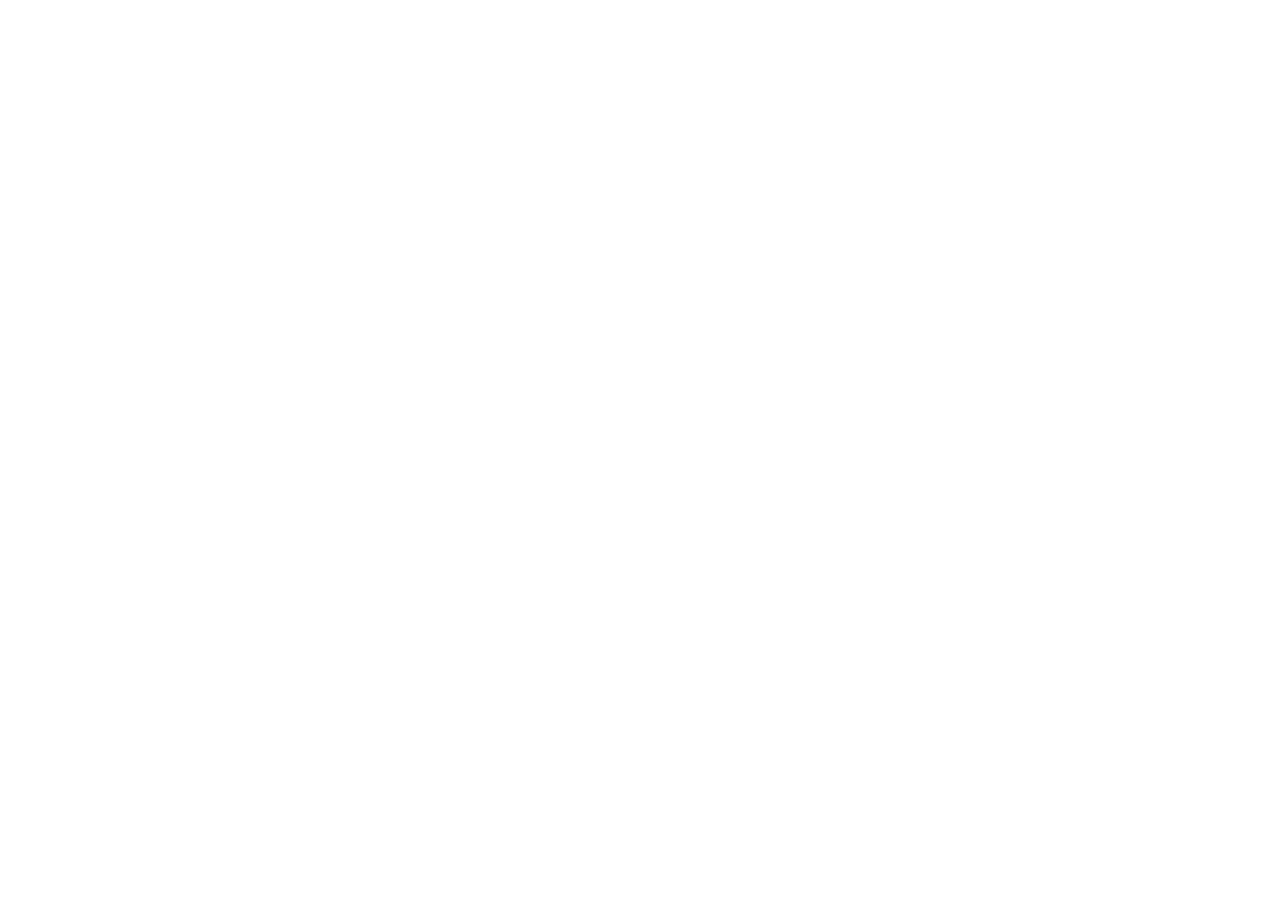
==== index.html @ 40790205 "Initial commit" ====
<!DOCTYPE html>
<html lang="en">

<head>
    <meta charset="UTF-8">
    <meta http-equiv="X-UA-Compatible" content="IE=edge">
    <meta name="viewport" content="width=device-width, initial-scale=1.0">

    <link rel="stylesheet" href="assets/css/style.css">
    <title>UG Quiz</title>
</head>

<body>

    <script src="assets/js/quiz.js"></script>
</body>

</html>
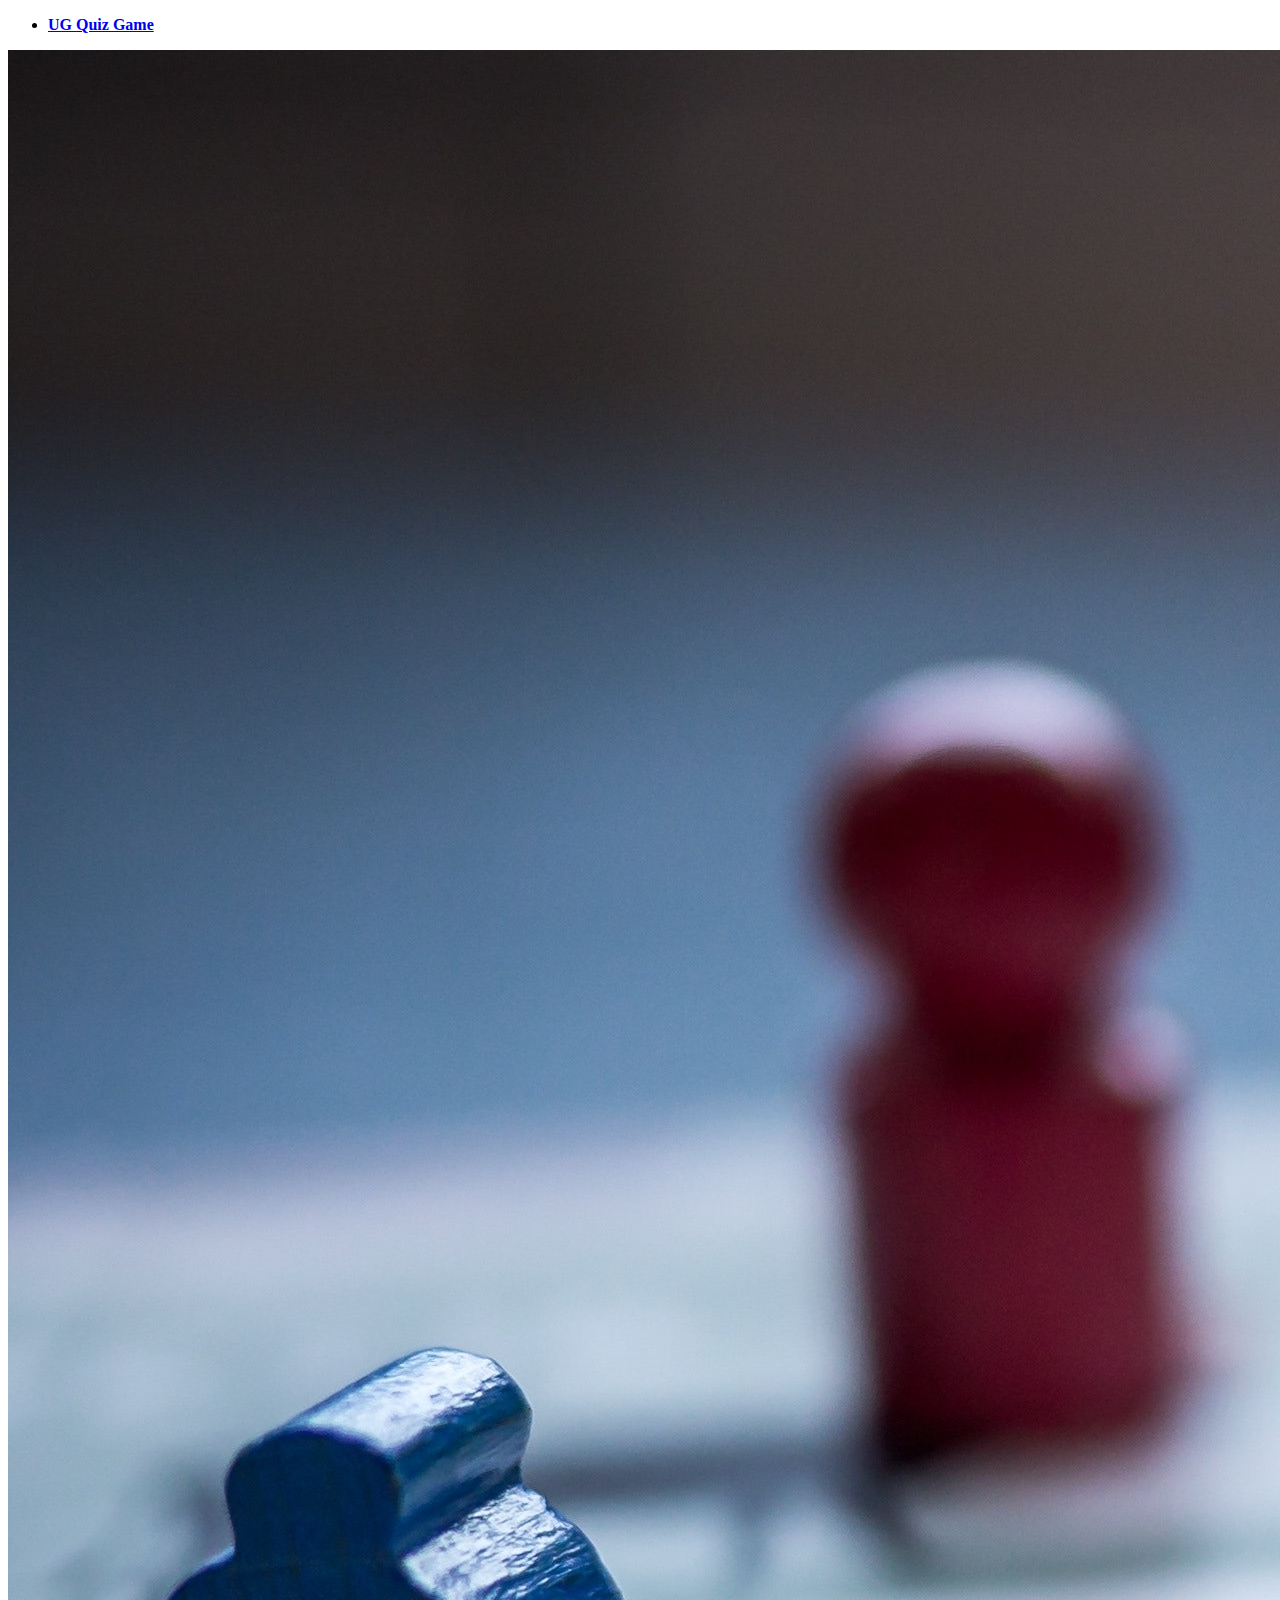
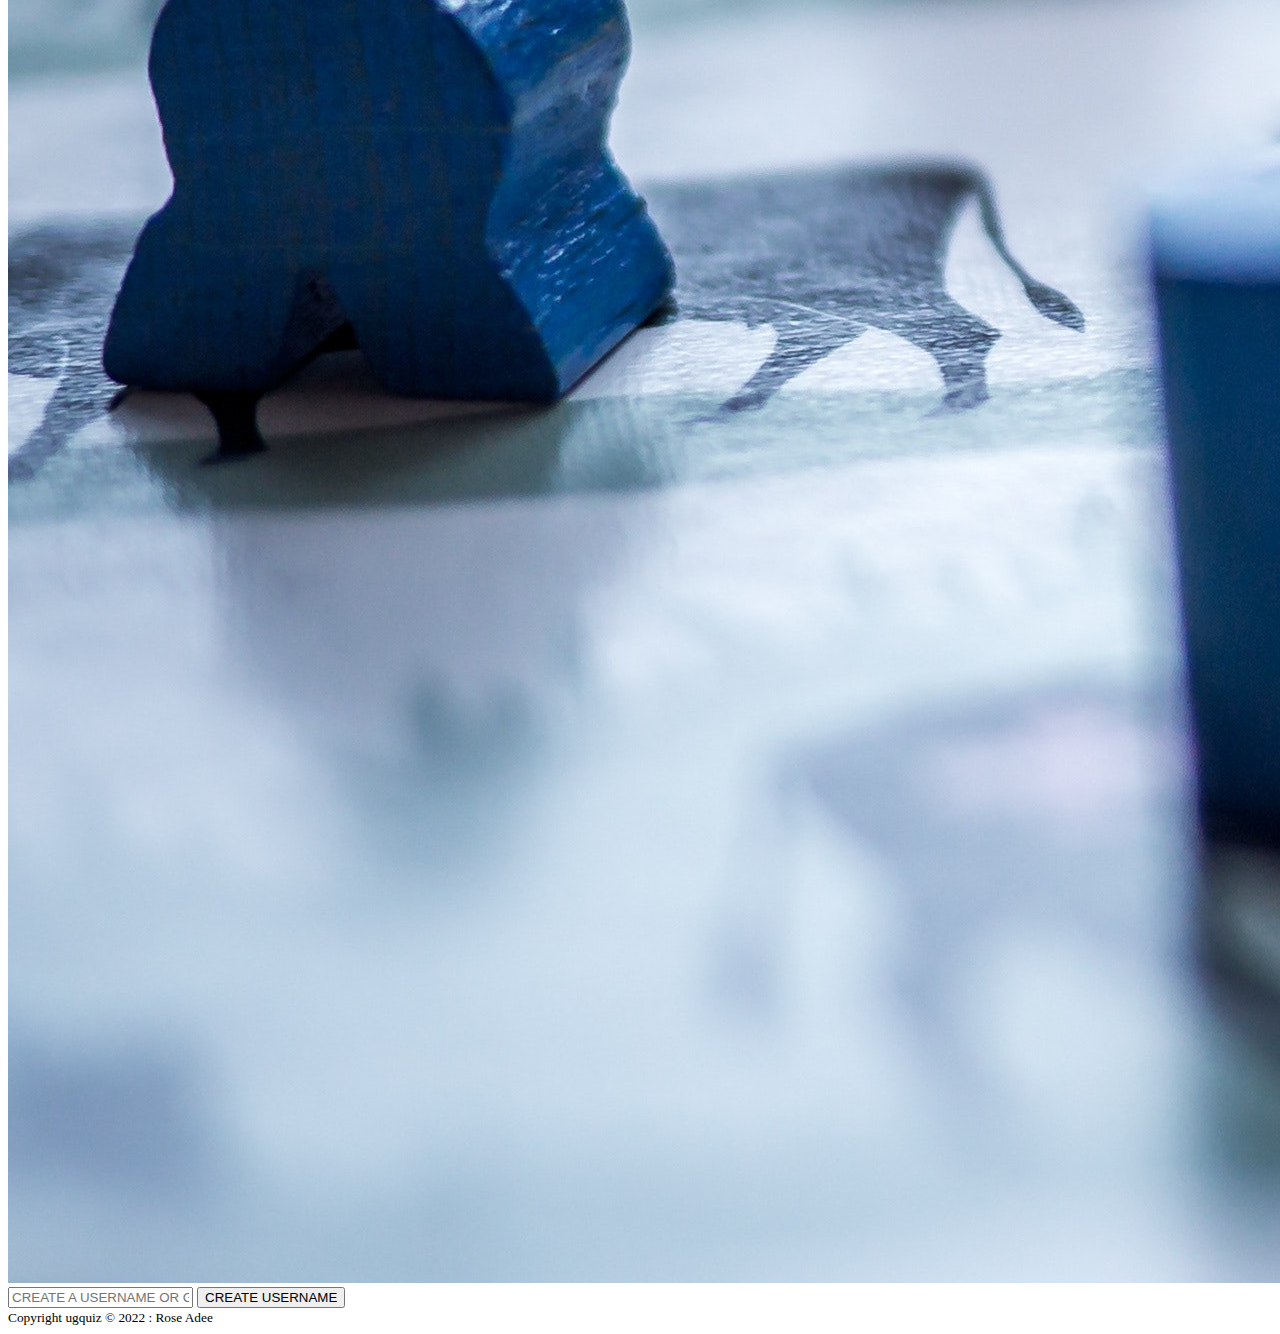
==== commit 43fafce5: "Add html code to body and footer" ====
--- a/index.html
+++ b/index.html
@@ -4,15 +4,46 @@
 <head>
     <meta charset="UTF-8">
     <meta http-equiv="X-UA-Compatible" content="IE=edge">
-    <meta name="viewport" content="width=device-width, initial-scale=1.0">
+    <meta name="viewport" content="width=device-width, initial-scale=1.0 shrink-to-fit=no">
+    <link rel="preconnect" href="https://fonts.googleapis.com">
+    <link rel="preconnect" href="https://fonts.gstatic.com" crossorigin>
+    <link href="https://fonts.googleapis.com/css2?family=Poppins:wght@300&display=swap" rel="stylesheet">
 
     <link rel="stylesheet" href="assets/css/style.css">
     <title>UG Quiz</title>
 </head>
 
 <body>
+    <nav id="topnav">
+        <div class="menu">
+            <ul>
+                <li>
+                    <a href="#"><strong>UG Quiz Game</strong></a>
+                </li>
+            </ul>
+        </div>
+        <div class="mobilemenu">
+
+        </div>
+
+    </nav>
+    <div>
+        <div>
+            <img id="hero-img" src="assets/images/dice.jpg">
+        </div>
+        <form id="form" onsubmit="return false;">
+            <input type="text" placeholder="CREATE A USERNAME OR GAMING NAME" id="name" />
+            <input id="submit" value="CREATE USERNAME" type="submit" onclick="username()" />
+        </form>
+
+    </div>
 
     <script src="assets/js/quiz.js"></script>
 </body>
+<footer>
+    <div class="foot center">
+        <small>Copyright ugquiz &copy 2022 : Rose Adee</small>
+    </div>
+</footer>
 
 </html>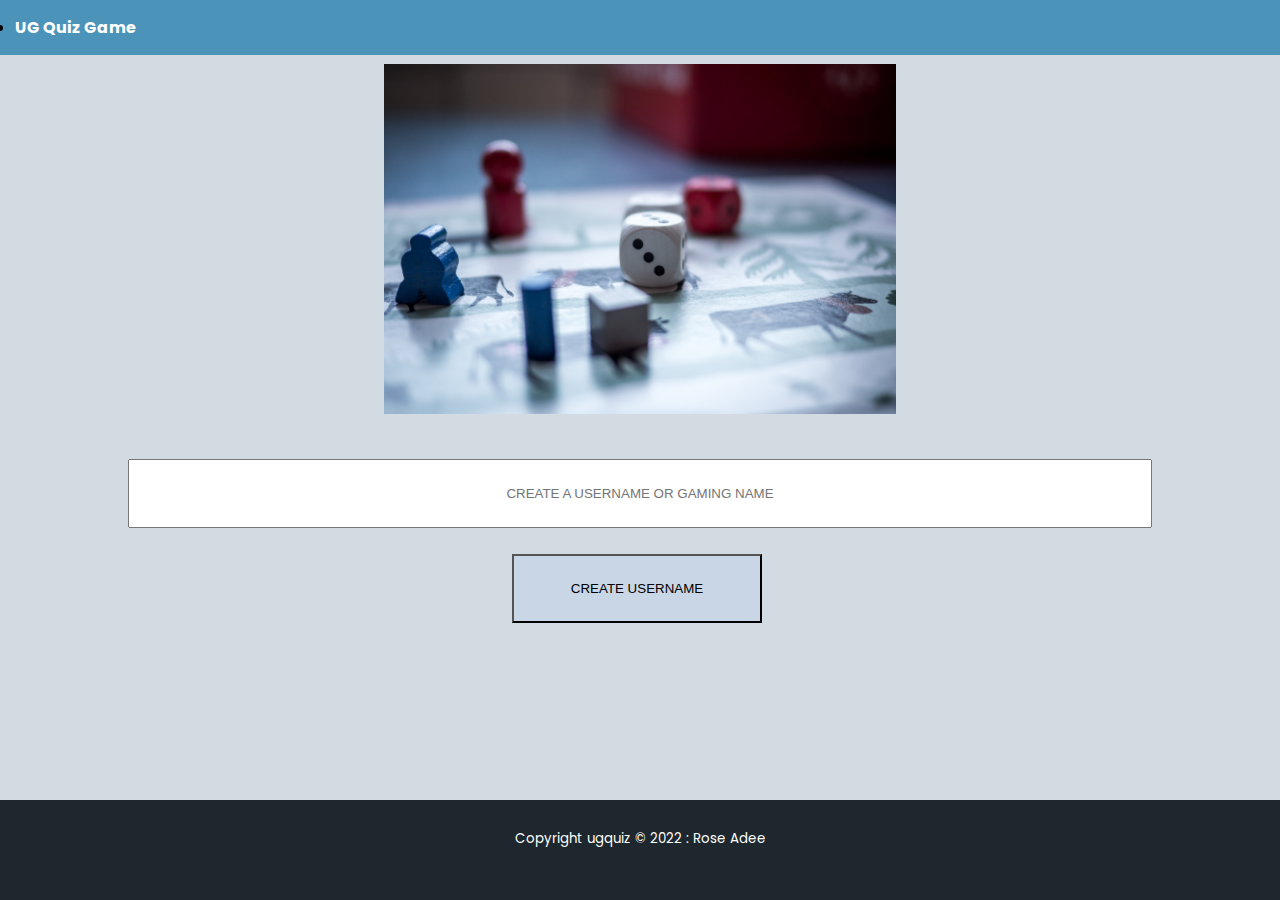
==== commit c40cccb6: "Add favicon" ====
--- a/index.html
+++ b/index.html
@@ -8,6 +8,10 @@
     <link rel="preconnect" href="https://fonts.googleapis.com">
     <link rel="preconnect" href="https://fonts.gstatic.com" crossorigin>
     <link href="https://fonts.googleapis.com/css2?family=Poppins:wght@300&display=swap" rel="stylesheet">
+    <link rel="apple-touch-icon" sizes="180x180" href="/apple-touch-icon.png">
+    <link rel="icon" type="image/png" sizes="32x32" href="/favicon-32x32.png">
+    <link rel="icon" type="image/png" sizes="16x16" href="/favicon-16x16.png">
+    <link rel="manifest" href="/site.webmanifest">
 
     <link rel="stylesheet" href="assets/css/style.css">
     <title>UG Quiz</title>
--- a/assets/css/style.css
+++ b/assets/css/style.css
@@ -0,0 +1,188 @@
+#topnav {
+    background: #4c93ba;
+    display: flex;
+    align-items: center;
+    justify-content: space-between;
+    font-family: poppins, sans-serif;
+    width: 100%;
+    padding: 15px;
+    position: fixed;
+}
+
+a {
+    text-decoration: none;
+    color: white;
+}
+
+input {
+    margin: 2% 10%;
+    width: 80%;
+    padding: 25px;
+    text-align: center;
+}
+
+#submit {
+    width: 250px;
+    text-align: center;
+    margin: 0% 40%;
+    background: #c8d6e5;
+}
+
+* {
+    margin: 0;
+    padding: 0;
+    box-sizing: border-box;
+}
+
+footer {
+    background: #1e272e;
+    text-align: center;
+    padding: 25px;
+    position: absolute;
+    left: 0;
+    bottom: 0;
+    height: 100px;
+    width: 100%;
+    color: white;
+}
+
+/* (A) wrapper*/
+#quizWrap {
+    width: 100%;
+    padding: 10% 5%;
+    /*recommended fixed height if there is content below the quiz so that page layout does not jump*/
+    /*height:250px;*/
+}
+
+/* (B) Question*/
+#quizQn {
+    padding: 45px;
+    background: #1e272e;
+    color: #fff;
+    font-size: 24px;
+    border-radius: 10px;
+}
+
+/* (C) Answers*/
+#quizAns {
+    margin: 30px 0;
+    display: grid;
+    grid-template-columns: auto auto;
+    grid-gap: 20px;
+}
+
+#quizAns input[type=radio] {
+    display: none;
+}
+
+#quizAns label {
+    background: #fafafa;
+    border: 1px solid #eee;
+    border-radius: 10px;
+    padding: 25px;
+    font-size: 20px;
+    cursor: pointer;
+    text-align: left;
+}
+
+#quizAns label.correct {
+    background: #d8ffc4;
+    border: 1px solid #60a03f;
+}
+
+#quizAns label.wrong {
+    background: #ffe8e8;
+    border: 1px solid #c78181;
+}
+
+#hero-img {
+    width: 40%;
+    margin: 5% 30% 1% 30%;
+    height: 350px;
+}
+
+#gameover-img {
+    width: 50%;
+    margin: 0% 25% 0% 25%;
+    height: 350px;
+}
+
+/* (D) the body does not require much*/
+html,
+body {
+    background: #d2dae2;
+    font-family: poppins, sans-serif;
+}
+
+.question {
+    padding: 45px;
+    background: #1e272e;
+    color: #fff;
+    font-size: 24px;
+    border-radius: 10px;
+}
+
+.red {
+    color: #ff6b81;
+}
+
+.green {
+    color: #009432;
+}
+
+.wrong {
+    background: #ff6b81;
+    color: white;
+}
+
+.correct {
+    background: #009432;
+    color: white;
+}
+
+.choice {
+    background: #ffeaa7;
+}
+
+table {
+    width: 90%;
+    margin: 5%;
+    text-align: center;
+    table-layout: fixed;
+}
+
+.bs {
+    border: 2px solid;
+    border-radius: 10px;
+}
+
+/*media queries*/
+@media screen and (max-width: 768px) {
+    input {
+        margin: 1% 2%;
+        width: 100%;
+        padding: 25px;
+    }
+
+    table {
+        width: 95%;
+        margin: 2%;
+        table-layout: fixed;
+    }
+}
+
+@media screen and (max-width: 600px) {
+    input {
+        margin: 1% 2%;
+        width: 100%;
+        padding: 25px;
+        text-align: left;
+    }
+
+    table {
+        width: 95%;
+        margin: 2%;
+        text-align: left;
+        table-layout: fixed;
+    }
+}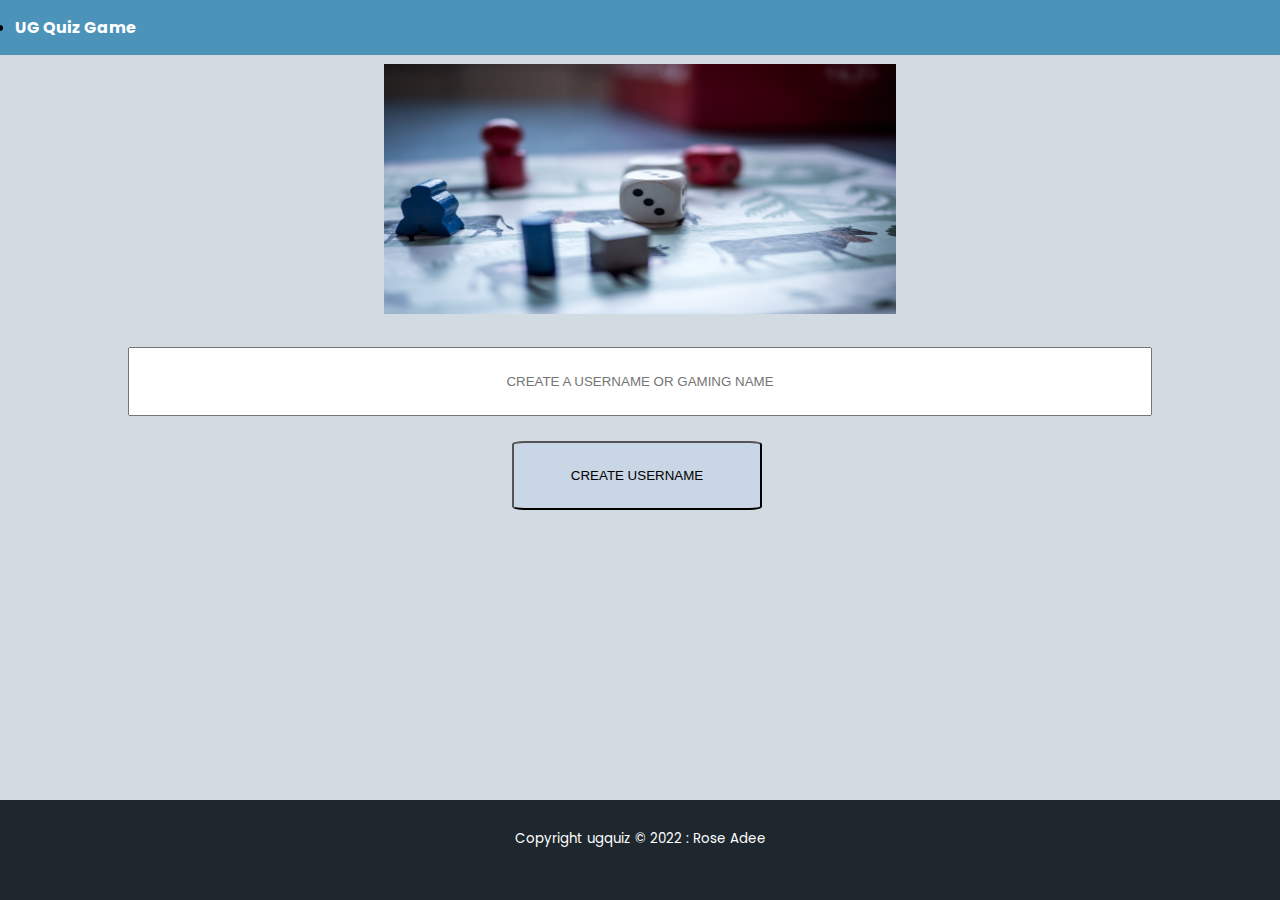
==== commit aba19b76: "Add hover effect to create username button, fix favicon code, fix hero-images for all screen sizes a" ====
--- a/index.html
+++ b/index.html
@@ -8,10 +8,9 @@
     <link rel="preconnect" href="https://fonts.googleapis.com">
     <link rel="preconnect" href="https://fonts.gstatic.com" crossorigin>
     <link href="https://fonts.googleapis.com/css2?family=Poppins:wght@300&display=swap" rel="stylesheet">
-    <link rel="apple-touch-icon" sizes="180x180" href="/apple-touch-icon.png">
-    <link rel="icon" type="image/png" sizes="32x32" href="/favicon-32x32.png">
-    <link rel="icon" type="image/png" sizes="16x16" href="/favicon-16x16.png">
-    <link rel="manifest" href="/site.webmanifest">
+
+    <!--inspiration from love-maths-project-->
+    <link rel="icon" type="image/x-icon" sizes="16x16" href="assets/images/favicon.ico">
 
     <link rel="stylesheet" href="assets/css/style.css">
     <title>UG Quiz</title>
@@ -45,7 +44,7 @@
     <script src="assets/js/quiz.js"></script>
 </body>
 <footer>
-    <div class="foot center">
+    <div>
         <small>Copyright ugquiz &copy 2022 : Rose Adee</small>
     </div>
 </footer>
--- a/assets/css/style.css
+++ b/assets/css/style.css
@@ -26,6 +26,12 @@
     text-align: center;
     margin: 0% 40%;
     background: #c8d6e5;
+    border-radius: 5%;
+}
+
+#submit:hover {
+    background: #808e9b;
+    color: white;
 }
 
 * {
@@ -38,7 +44,7 @@
     background: #1e272e;
     text-align: center;
     padding: 25px;
-    position: absolute;
+    position: fixed;
     left: 0;
     bottom: 0;
     height: 100px;
@@ -54,57 +60,10 @@
     /*height:250px;*/
 }
 
-/* (B) Question*/
-#quizQn {
-    padding: 45px;
-    background: #1e272e;
-    color: #fff;
-    font-size: 24px;
-    border-radius: 10px;
-}
-
-/* (C) Answers*/
-#quizAns {
-    margin: 30px 0;
-    display: grid;
-    grid-template-columns: auto auto;
-    grid-gap: 20px;
-}
-
-#quizAns input[type=radio] {
-    display: none;
-}
-
-#quizAns label {
-    background: #fafafa;
-    border: 1px solid #eee;
-    border-radius: 10px;
-    padding: 25px;
-    font-size: 20px;
-    cursor: pointer;
-    text-align: left;
-}
-
-#quizAns label.correct {
-    background: #d8ffc4;
-    border: 1px solid #60a03f;
-}
-
-#quizAns label.wrong {
-    background: #ffe8e8;
-    border: 1px solid #c78181;
-}
-
 #hero-img {
     width: 40%;
-    margin: 5% 30% 1% 30%;
-    height: 350px;
-}
-
-#gameover-img {
-    width: 50%;
-    margin: 0% 25% 0% 25%;
-    height: 350px;
+    margin: 5% 30% 0% 30%;
+    height: 250px;
 }
 
 /* (D) the body does not require much*/
@@ -160,29 +119,57 @@
 @media screen and (max-width: 768px) {
     input {
         margin: 1% 2%;
+        margin-left: 0;
         width: 100%;
         padding: 25px;
     }
 
     table {
-        width: 95%;
-        margin: 2%;
+        margin: 0;
+        width: 100%;
         table-layout: fixed;
+    }
+
+    h2 {
+        margin-top: 10%;
+    }
+
+    #hero-img {
+        width: 100%;
+        margin: 5% 0% 1% 0%;
+    }
+
+    #submit {
+        margin: 5% 10% 5% 10%;
     }
 }
 
 @media screen and (max-width: 600px) {
     input {
         margin: 1% 2%;
+        margin-left: 0;
         width: 100%;
         padding: 25px;
         text-align: left;
     }
 
     table {
-        width: 95%;
-        margin: 2%;
+        margin: 0;
+        width: 100%;
         text-align: left;
         table-layout: fixed;
     }
+
+    h2 {
+        margin-top: 10%;
+    }
+
+    #hero-img {
+        width: 100%;
+        margin: 5% 0% 1% 0%;
+    }
+
+    #submit {
+        margin: 5% 10% 5% 10%;
+    }
 }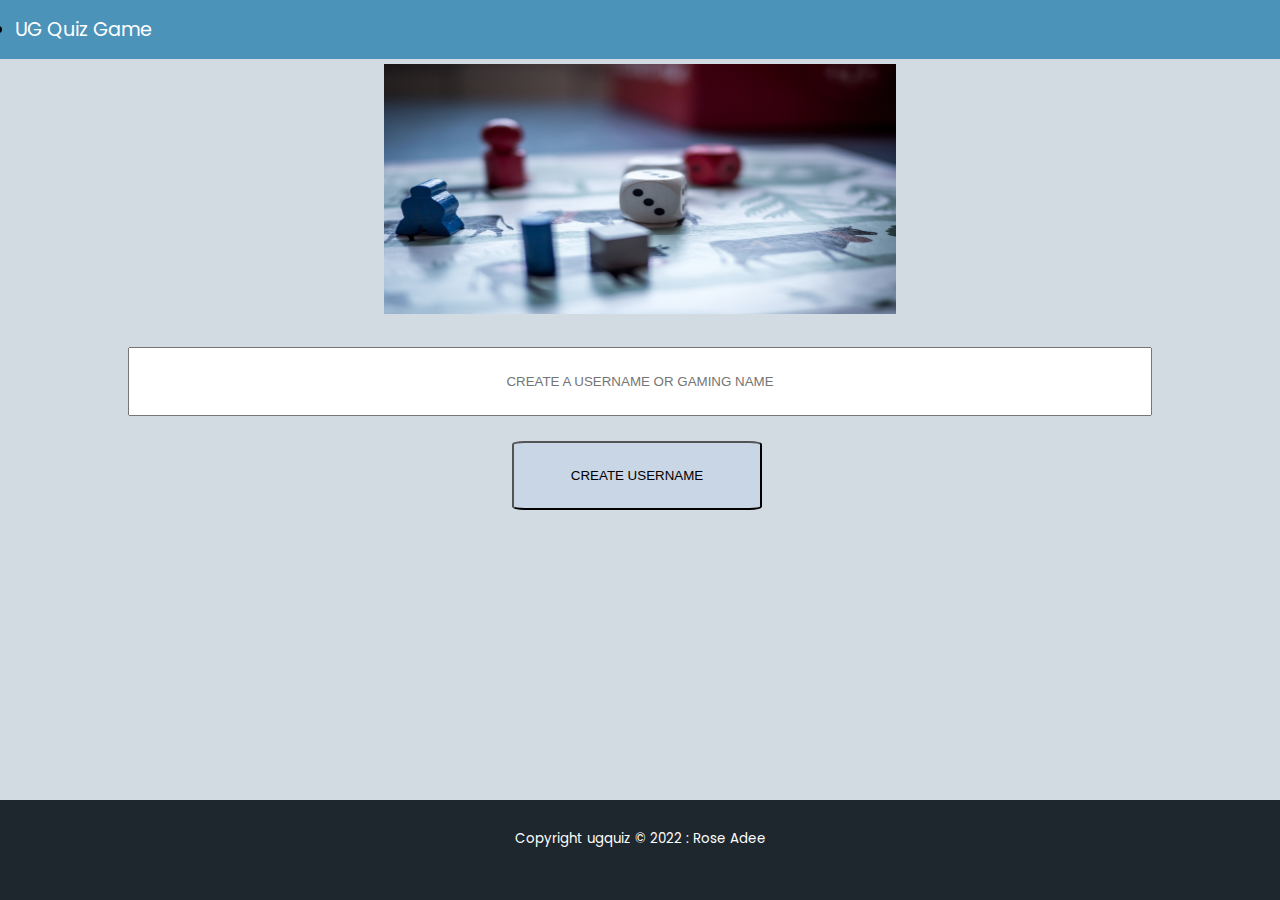
==== commit 97850adb: "Add accessibility score and Jshint metric information" ====
--- a/index.html
+++ b/index.html
@@ -21,7 +21,7 @@
         <div class="menu">
             <ul>
                 <li>
-                    <a href="#"><strong>UG Quiz Game</strong></a>
+                    <a href="#">UG Quiz Game</a>
                 </li>
             </ul>
         </div>
@@ -32,7 +32,7 @@
     </nav>
     <div>
         <div>
-            <img id="hero-img" src="assets/images/dice.jpg">
+            <img id="hero-img" src="assets/images/dice.jpg" alt="The landing image">
         </div>
         <form id="form" onsubmit="return false;">
             <input type="text" placeholder="CREATE A USERNAME OR GAMING NAME" id="name" />
@@ -41,12 +41,13 @@
 
     </div>
 
+    <footer>
+        <div>
+            <small>Copyright ugquiz &copy; 2022 : Rose Adee</small>
+        </div>
+    </footer>
+
     <script src="assets/js/quiz.js"></script>
 </body>
-<footer>
-    <div>
-        <small>Copyright ugquiz &copy 2022 : Rose Adee</small>
-    </div>
-</footer>
 
 </html>--- a/assets/css/style.css
+++ b/assets/css/style.css
@@ -4,6 +4,7 @@
     align-items: center;
     justify-content: space-between;
     font-family: poppins, sans-serif;
+    font-size: larger;
     width: 100%;
     padding: 15px;
     position: fixed;
@@ -11,7 +12,7 @@
 
 a {
     text-decoration: none;
-    color: white;
+    color: #ffffff;
 }
 
 input {
